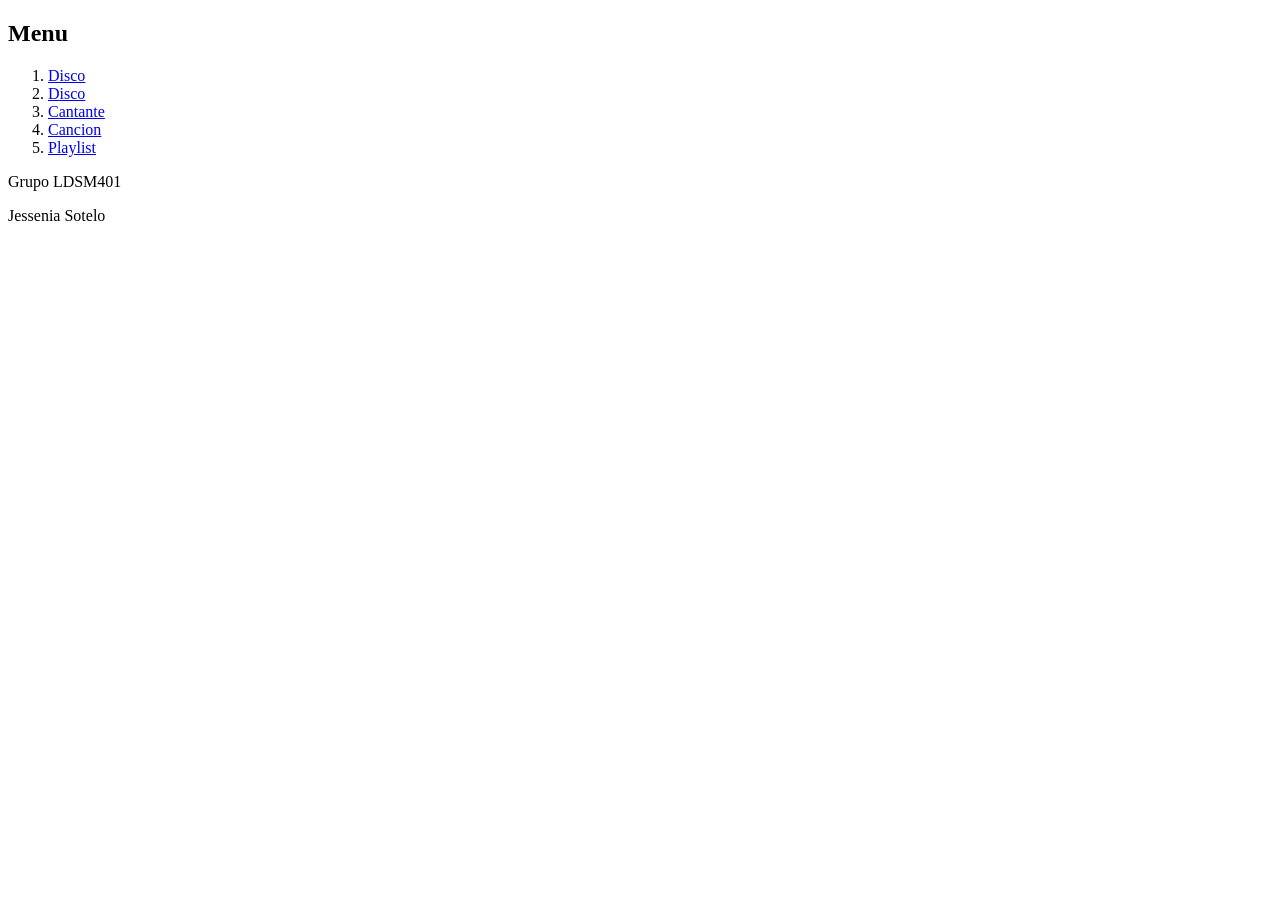
==== index.html @ 3bfb44c2 "Cambiar home a index" ====
<!DOCTYPE html>
<html lang="en">
<head>
    <meta charset="UTF-8">
    <meta name="viewport" content="width=device-width, initial-scale=1.0">
    <title>Home</title>
    <link href="../act2_Formularios/css/estilo.css" rel="stylesheet"/>
</head>
<body>
    <main>
        
         <aside id="menu">
            <h1>Menu</h1>
                    <nav>
                    <ol>
                        <li><a href="index.html">Disco</a></li>
                        <li><a href="disco.html">Disco</a></li>
                        <li><a href="cantante.html">Cantante</a></li>
                        <li><a href="cancion.html">Cancion</a></li>
                        <li><a href="playlist.html">Playlist</a></li>
                    </ol>
                    </nav>
        </aside>
        
        <section id="cuadro">
        <section class ="columna">
        <Article id="uno"></Article>
        </section>
    </main>

    <footer>
        <section id="grupo"><p>Grupo LDSM401</p></section>
        <section id="nombre"><p>Jessenia Sotelo</p></section>
    </footer>
   <script src="js/funcionalidad.js"></script>
</body>
</html>
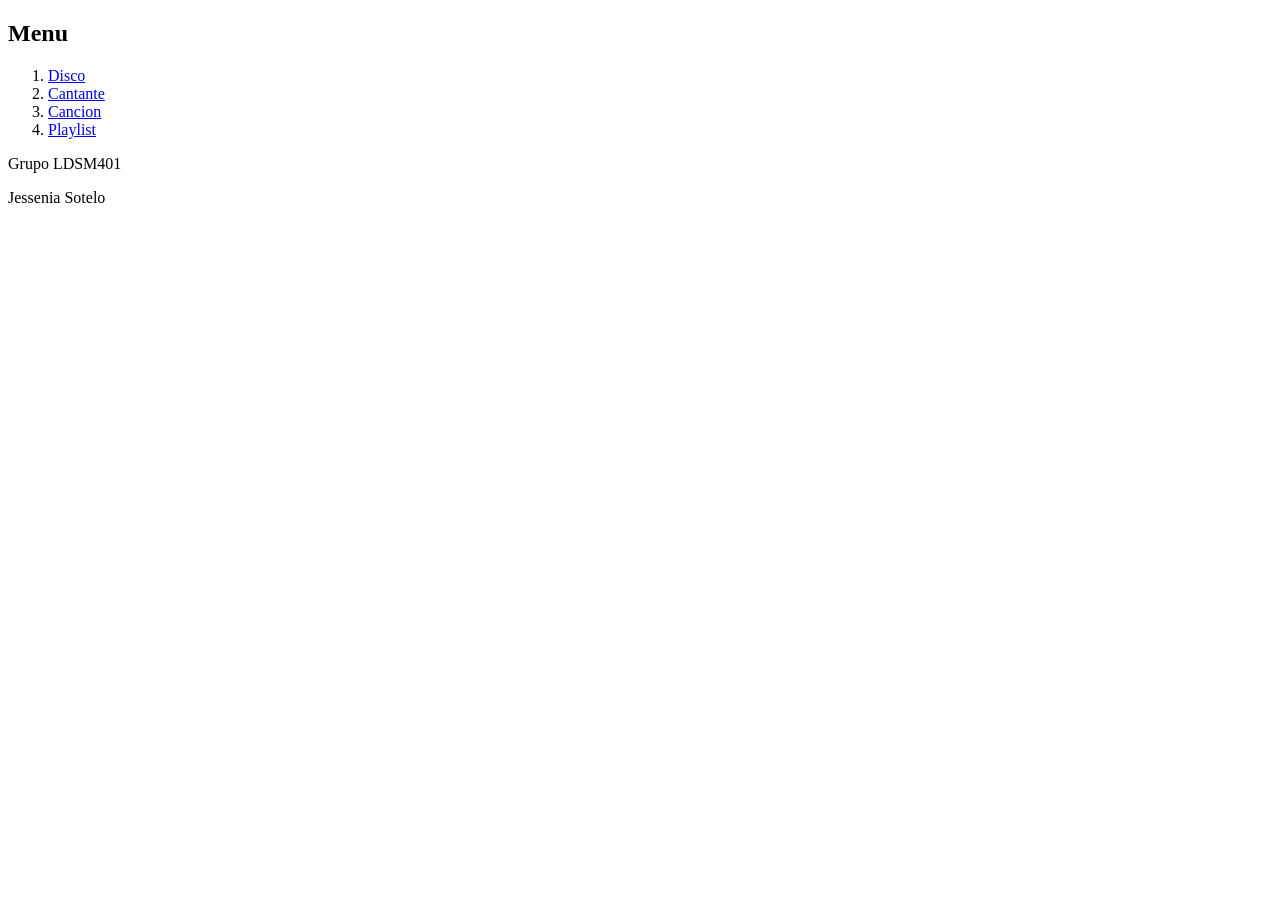
==== commit 74a01f62: "Actualice la pagina principal" ====
--- a/index.html
+++ b/index.html
@@ -13,7 +13,7 @@
             <h1>Menu</h1>
                     <nav>
                     <ol>
-                        <li><a href="index.html">Disco</a></li>
+                        
                         <li><a href="disco.html">Disco</a></li>
                         <li><a href="cantante.html">Cantante</a></li>
                         <li><a href="cancion.html">Cancion</a></li>
